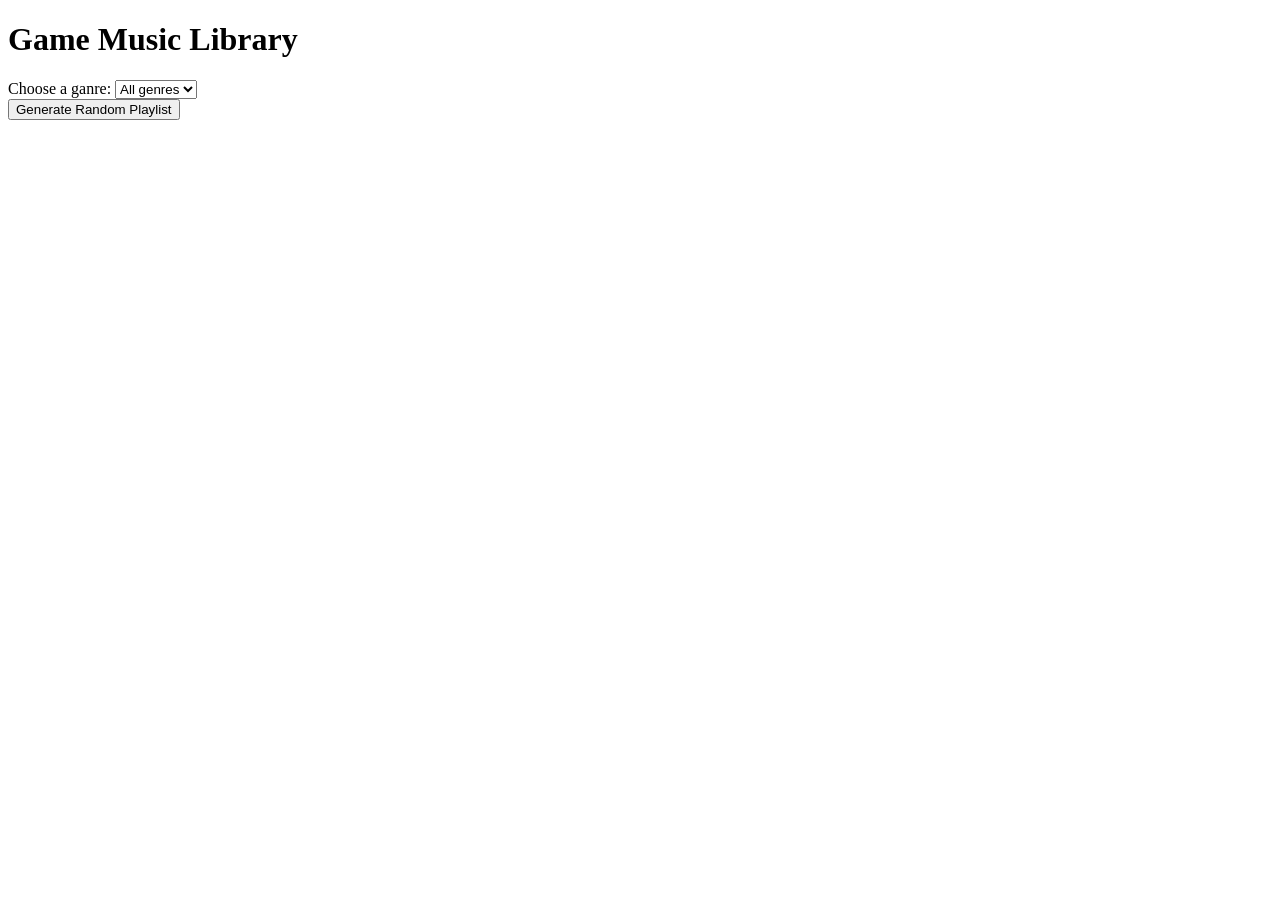
==== Lab 05/index.html @ 737683b8 "lab 05" ====
<!DOCTYPE html>
<html>
<head>
<title>LAB 05</title>
<link rel="stylesheet" href="style.css">
<script src="script.js"></script>
</head>
<body>
<h1>Game Music Library</h1>
<label for="genre">Choose a ganre:</label>
<select id="genre" onchange="showMusic()">
<option>All genres</option>
<option>JRPG</option>
<option>Horror</option>
<option>RPG</option>
</select>

<div id="music-list"></div>
<button onclick="generatePlaylist()">
    Generate Random Playlist
</button>


</body>
</html>
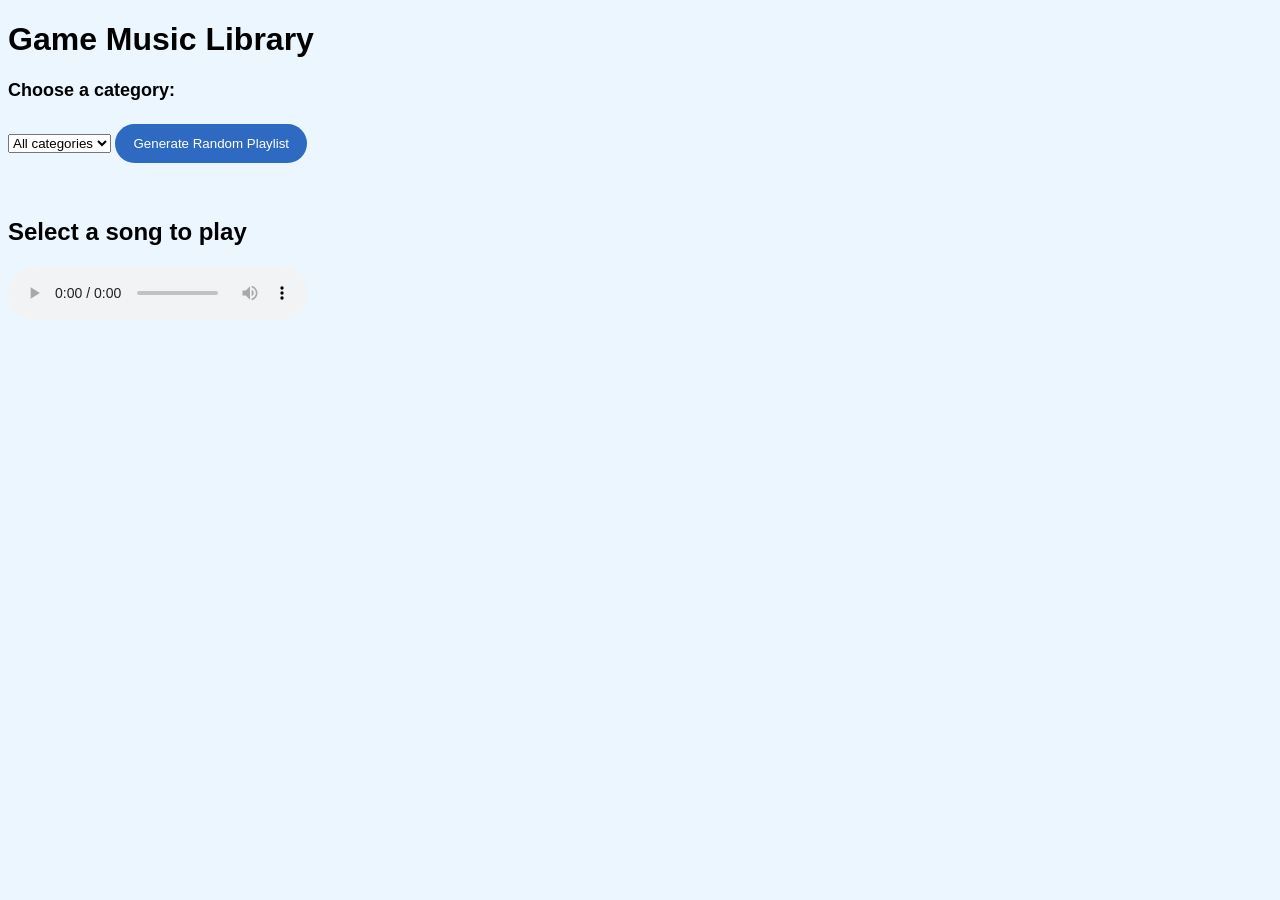
==== commit 53beb606: "added music and js code for displaying array items and randomising them" ====
--- a/Lab 05/index.html
+++ b/Lab 05/index.html
@@ -7,18 +7,28 @@
 </head>
 <body>
 <h1>Game Music Library</h1>
-<label for="genre">Choose a ganre:</label>
-<select id="genre" onchange="showMusic()">
-<option>All genres</option>
-<option>JRPG</option>
-<option>Horror</option>
-<option>RPG</option>
+<label for="category">Choose a category:</label>
+<select id="category" onchange="showMusic()">
+<option>All categories</option>
+<option>Energetic</option>
+<option>Ambient</option>
+<option>Cozy</option>
 </select>
 
-<div id="music-list"></div>
-<button onclick="generatePlaylist()">
+
+<button onclick="randomPlaylist()">
     Generate Random Playlist
 </button>
+<div id="music-list"></div>
+
+<div id="music-random-list"></div>
+
+<h2 id="now-playing">Select a song to play</h2>
+ 
+<audio id="audio-player" controls>
+    Your browser does not support audio playback.
+</audio>
+
 
 
 </body>
--- a/Lab 05/style.css
+++ b/Lab 05/style.css
@@ -0,0 +1,50 @@
+body {
+    background-color: rgb(236, 246, 255);
+    font-family: Arial, sans-serif;
+}
+
+button {
+    padding: 12px 18px;
+    background-color: #2f6ac2;
+    color: white;
+    border: none;
+    border-radius: 24px;
+    cursor: pointer;
+    margin: 15px 0;
+}
+
+button:hover {
+    color: #2f6ac2;
+    background-color: white;
+}
+
+label {
+    font-size: 18px;
+    font-weight: bold;
+    margin-bottom: 8px;
+    display: block;
+}
+.song {
+    display: flex;
+    flex-direction: column;
+    align-items: center;
+    margin-top: 20px;
+    padding: 10px;
+    background-color: #9ec0ff;
+    margin: 10px;
+    border-radius: 10px;
+}
+/*#music-list {
+    display: flex;
+    flex-direction: row;
+    padding: 0px;
+    margin: 20px;
+}*/
+   
+
+#music-random-list {
+    display: flex;
+    flex-direction: row;
+    padding: 0px;
+    margin: 20px;
+}
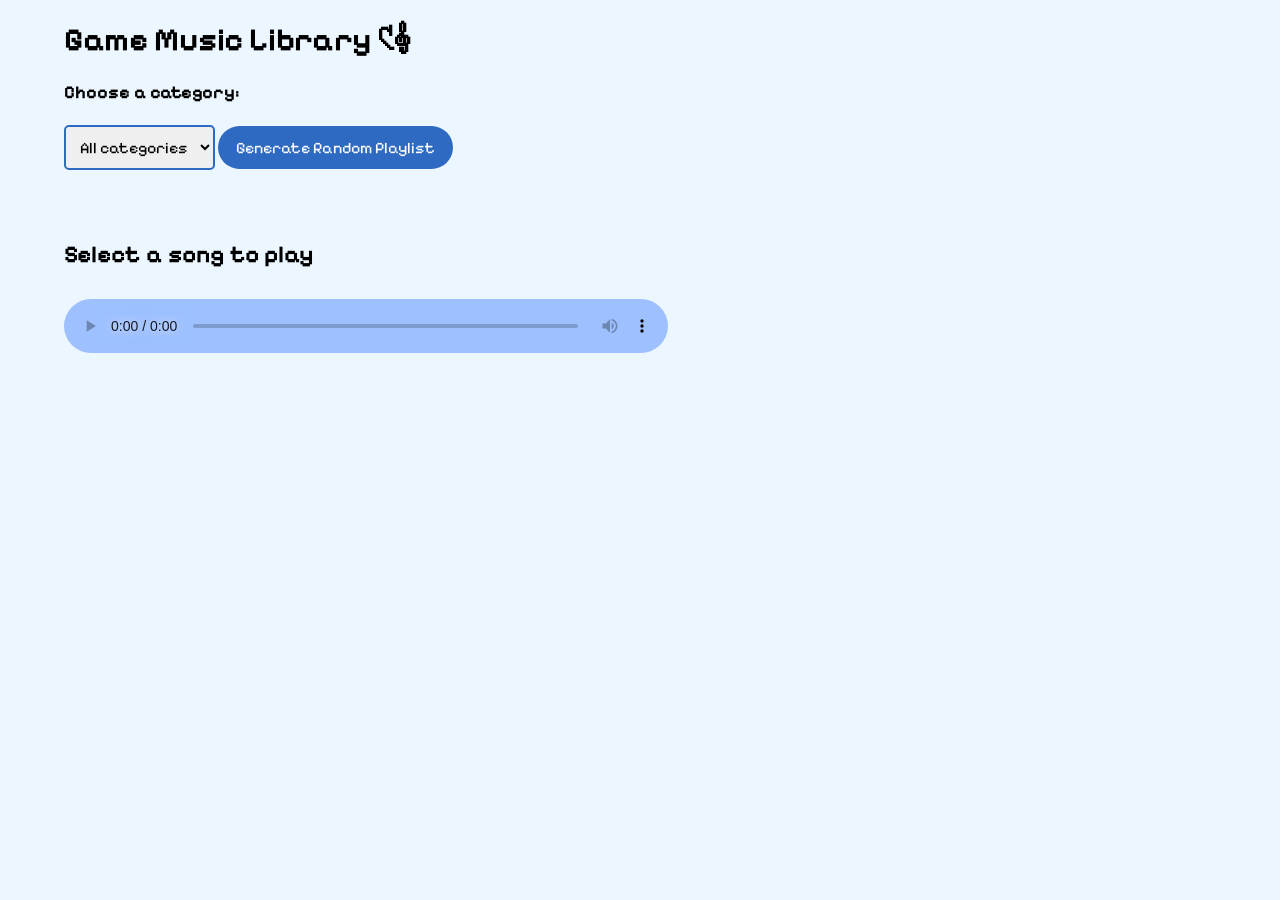
==== commit ac70919e: "added more css styling" ====
--- a/Lab 05/index.html
+++ b/Lab 05/index.html
@@ -6,7 +6,7 @@
 <script src="script.js"></script>
 </head>
 <body>
-<h1>Game Music Library</h1>
+<h1>Game Music Library 𑣲𝄞</h1>
 <label for="category">Choose a category:</label>
 <select id="category" onchange="showMusic()">
 <option>All categories</option>
--- a/Lab 05/style.css
+++ b/Lab 05/style.css
@@ -1,6 +1,17 @@
+@import url('https://fonts.googleapis.com/css2?family=Pixelify+Sans:wght@400..700&family=Sancreek&family=Tiny5&display=swap');
 body {
     background-color: rgb(236, 246, 255);
-    font-family: Arial, sans-serif;
+   margin-left: 5%;
+    font-family: "Pixelify Sans", sans-serif;
+  
+}
+select {
+    padding: 10px;
+    border-radius: 5px;
+    border: 2px solid #2f6ac2;
+    font-size: 16px;
+    margin-bottom: 20px;
+    font-family: inherit;
 }
 
 button {
@@ -11,11 +22,14 @@
     border-radius: 24px;
     cursor: pointer;
     margin: 15px 0;
+    font-size: 16px;
+    font-family: inherit;
 }
 
 button:hover {
     color: #2f6ac2;
     background-color: white;
+    border: 2px solid #2f6ac2;
 }
 
 label {
@@ -34,12 +48,19 @@
     margin: 10px;
     border-radius: 10px;
 }
-/*#music-list {
-    display: flex;
-    flex-direction: row;
-    padding: 0px;
-    margin: 20px;
-}*/
+#music-list {
+     display: grid;
+  grid-template-columns: auto auto auto auto ;
+  padding: 5px;
+}
+.song-container {
+    background-color: #f1f1f1;
+  border-radius: 10px;
+  padding: 5px;
+   background-color: #9ec0ff;
+  text-align: center;
+  margin: 10px;
+}
    
 
 #music-random-list {
@@ -47,4 +68,13 @@
     flex-direction: row;
     padding: 0px;
     margin: 20px;
+}
+
+/* audio player styling */
+audio {
+    width: 50%;
+    margin-top: 10px;
+}
+audio::-webkit-media-controls-panel {
+  background-color: #9ec0ff;
 }
